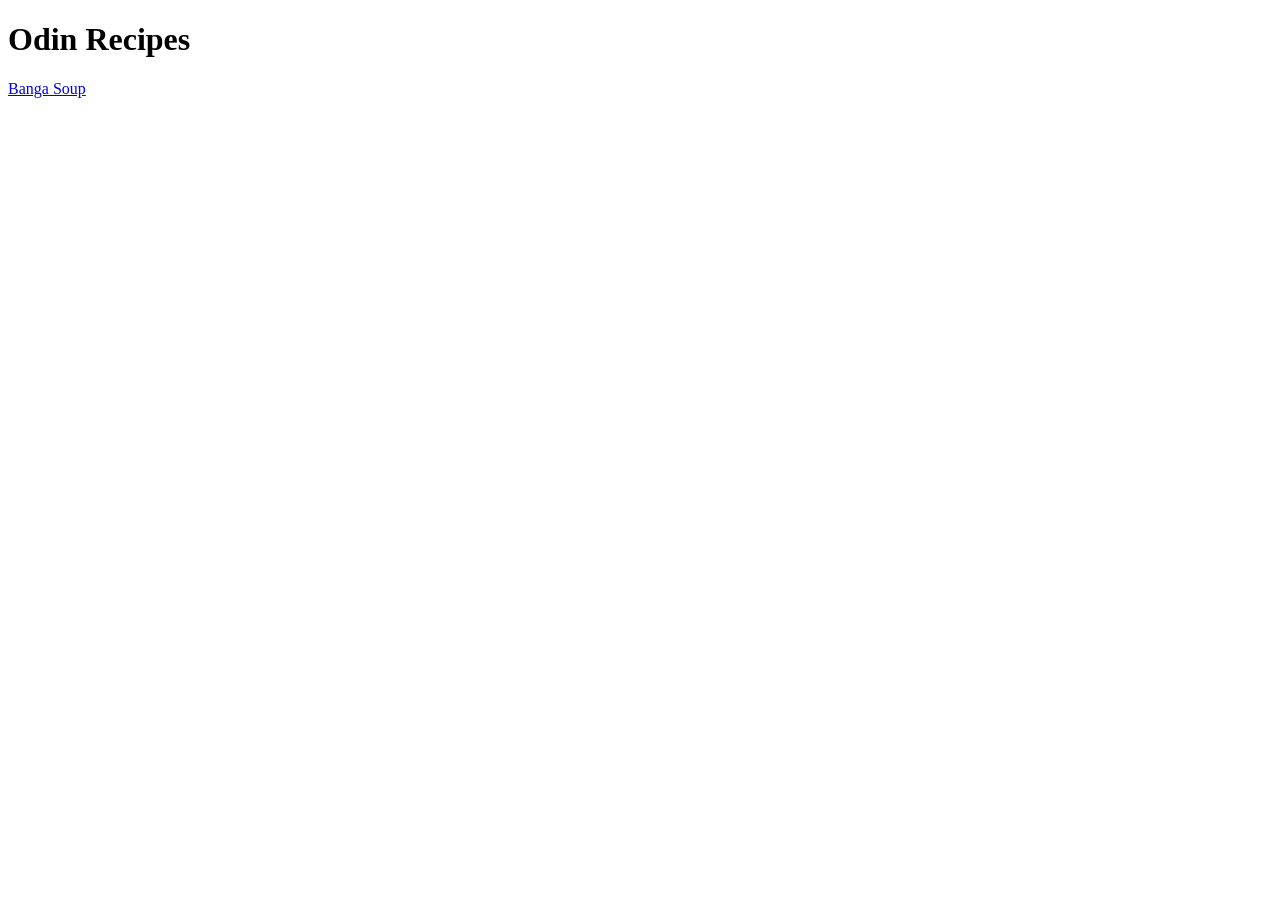
==== index.html @ 104664c5 "Typed the HTML Boilerplate" ====
<!DOCTYPE HTML>
<html lang="en">
    <head>
        <meta charset="UTF-8">
        <title>Assignment 4</title>
    </head>
    <body>
        <h1>Odin Recipes</h1>
        <a href="Recipes/banga.html">Banga Soup</a>
    </body>

</html>
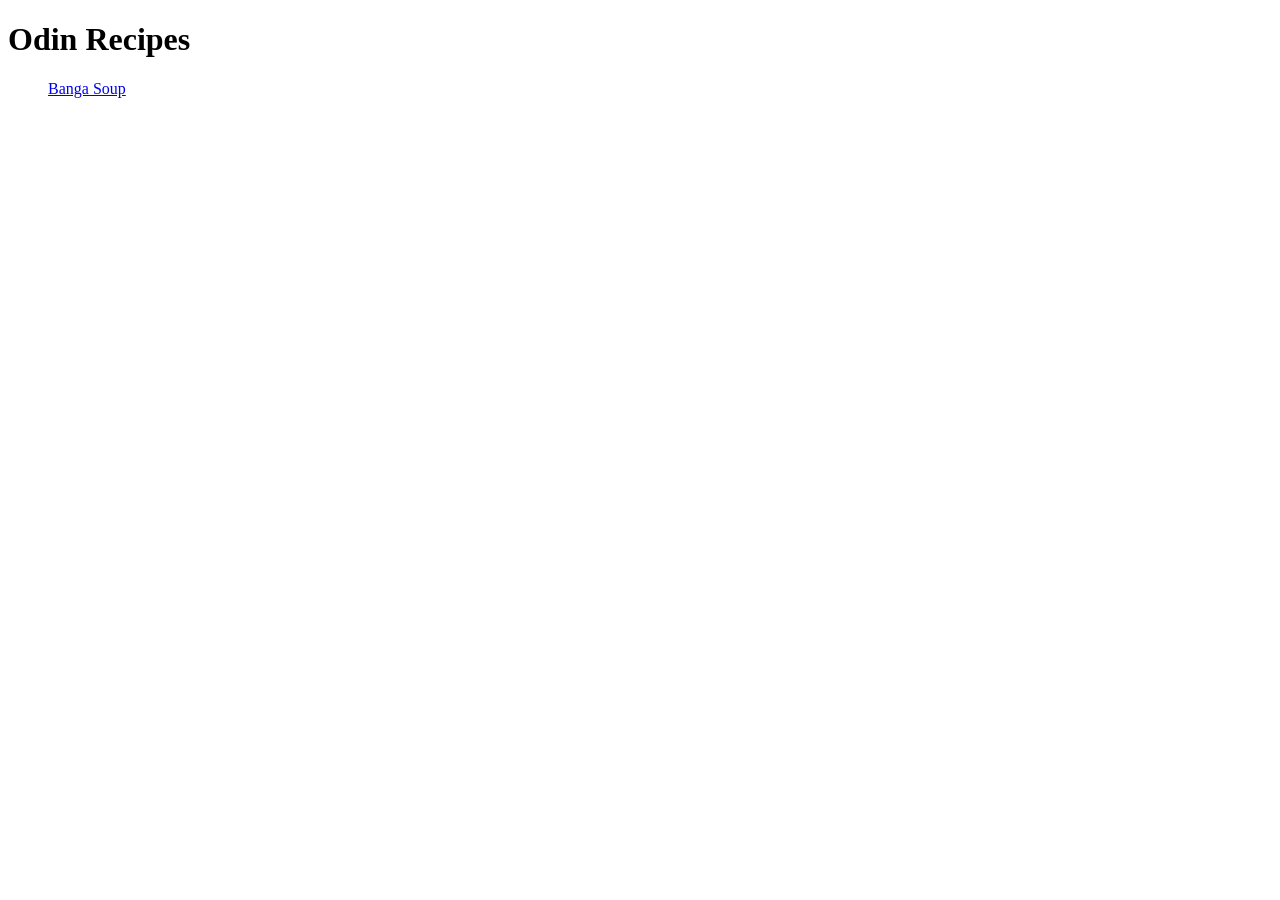
==== commit ad680d7b: "Added element for lisiting" ====
--- a/index.html
+++ b/index.html
@@ -6,7 +6,9 @@
     </head>
     <body>
         <h1>Odin Recipes</h1>
+            <ul>
         <a href="Recipes/banga.html">Banga Soup</a>
+        </ul>
     </body>
 
 </html>
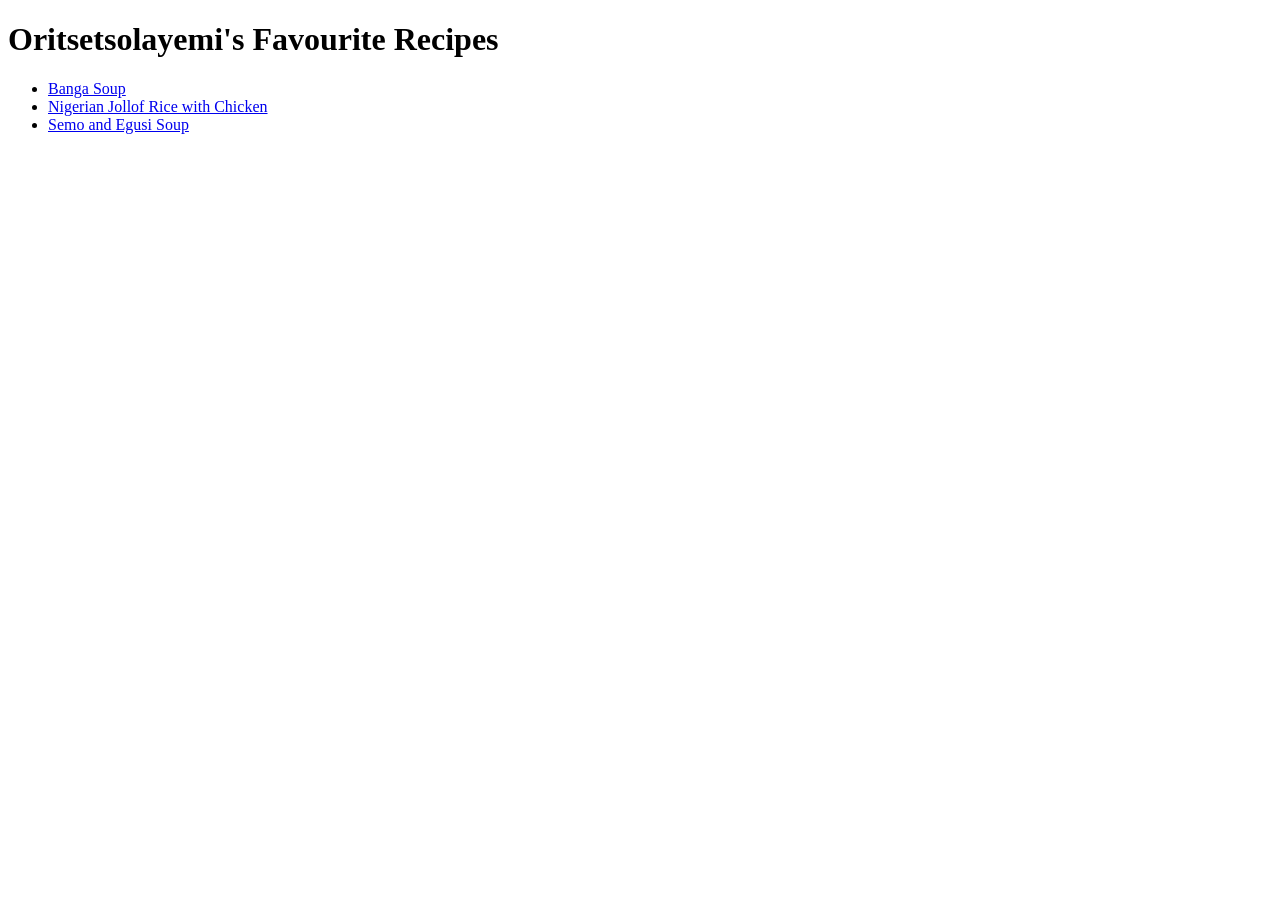
==== commit 8b4094c8: "Added remaining recipe pages" ====
--- a/index.html
+++ b/index.html
@@ -5,10 +5,13 @@
         <title>Assignment 4</title>
     </head>
     <body>
-        <h1>Odin Recipes</h1>
+        <h1>Oritsetsolayemi's Favourite Recipes</h1>
             <ul>
-        <a href="Recipes/banga.html">Banga Soup</a>
-        </ul>
+                <li><a href="Recipes/banga.html">Banga Soup</a></li>
+                <li><a href="Recipes/Jollof.html">Nigerian Jollof Rice with Chicken</li>
+                <li><a href="Recipes/semoandegusi.html">Semo and Egusi Soup</a></li>
+
+           </ul>
     </body>
 
 </html>
